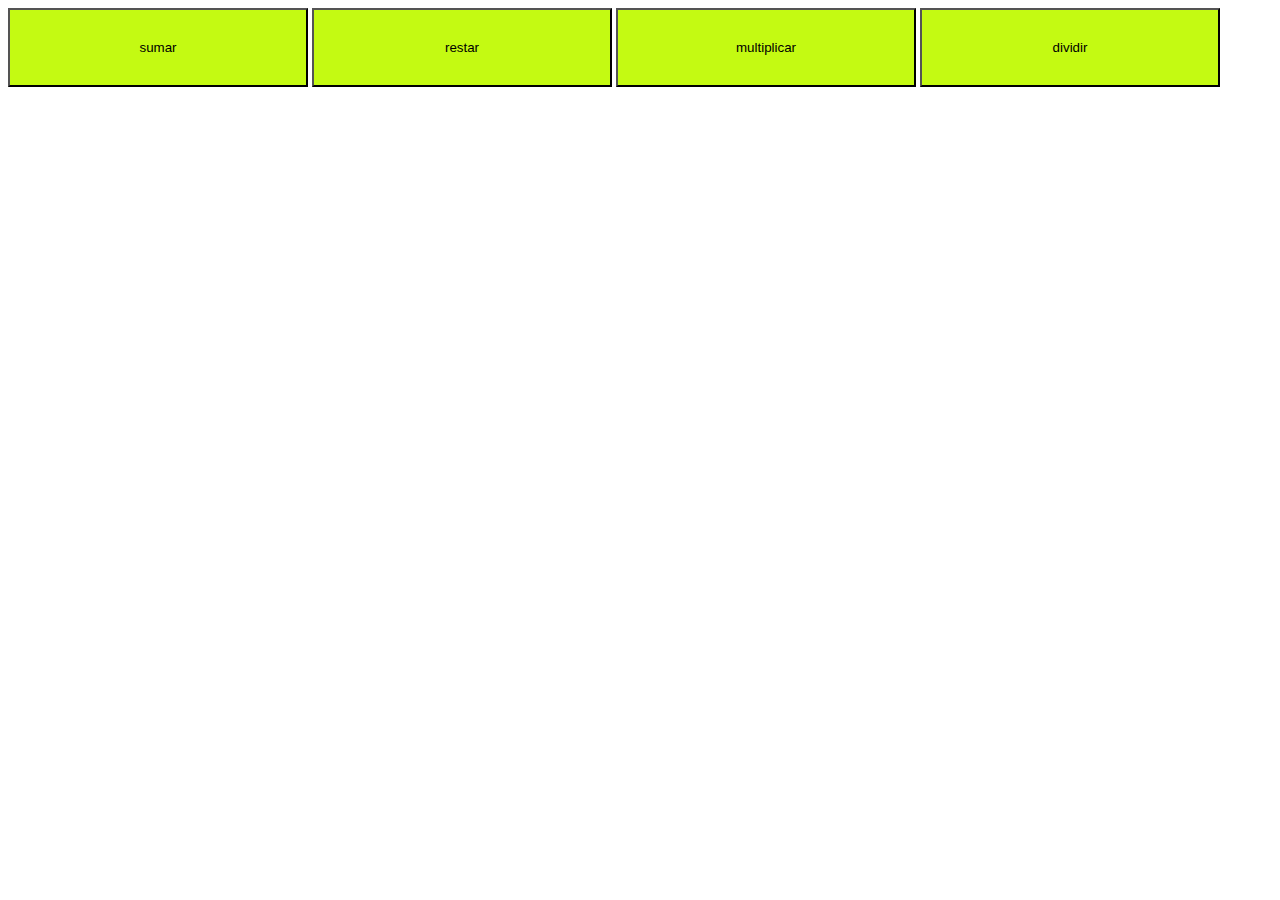
==== index.html @ 4c41f6bb "salchipapa30000000000000000000000000" ====
<!DOCTYPE html>
<html lang="en">
<head>
    <link rel="stylesheet" href="css/estilos.css">
    <meta charset="UTF-8">
    <meta name="viewport" content="width=device-width, initial-scale=1.0">
    
    <title>Document</title>
</head>

<body>
    <form>
            <input type="button" value="sumar" onclick ="sumar()">
            <input type="button" value="restar" onclick="restar()">
            <input type="button" value="multiplicar" onclick="multiplicar()">
            <input type="button" value="dividir"  onclick="dividir()">
    </form>   
<script src="JS/main.js">
     
</script>
    
</body>
</html>
---- css/estilos.css ----
input[type="button"]{
width: 300px;
padding: 30px;
background-color: rgb(196, 250, 18);
}
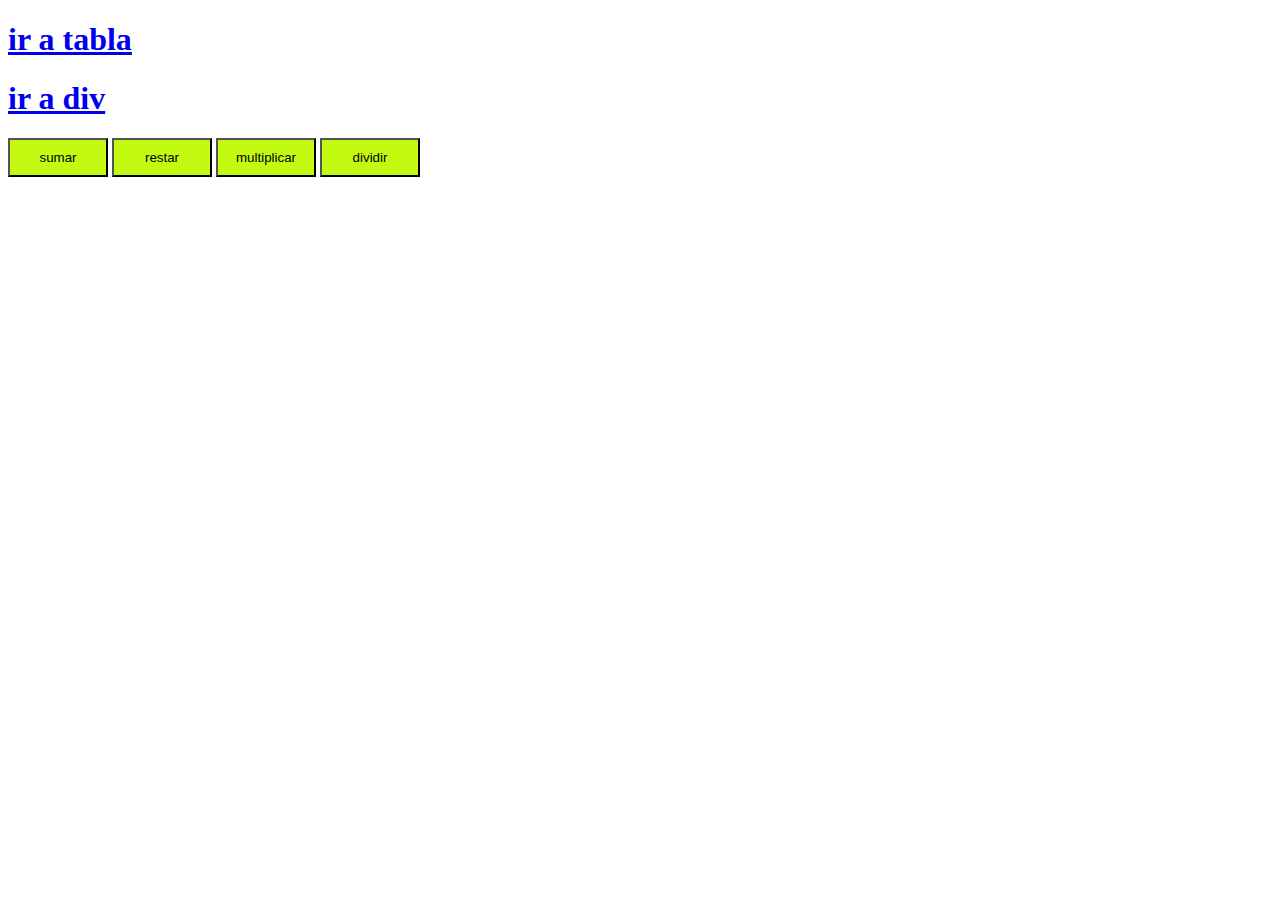
==== commit 50859f21: "papichulo" ====
--- a/index.html
+++ b/index.html
@@ -9,6 +9,10 @@
 </head>
 
 <body>
+
+
+    <h1><a href="tabla.html">ir a tabla</a></h1>
+    <h1><a href="creadorDIV.html">ir a div</a></h1>
     <form>
             <input type="button" value="sumar" onclick ="sumar()">
             <input type="button" value="restar" onclick="restar()">
--- a/css/estilos.css
+++ b/css/estilos.css
@@ -1,7 +1,27 @@
 
 input[type="button"]{
-width: 300px;
-padding: 30px;
+width: 100px;
+padding: 10px;
 background-color: rgb(196, 250, 18);
 }
+#boton {
+    background-color: blueviolet;
+    color: rgb(244, 241, 241);
+    padding: 20px 20px;
+    border: none;
+    border-radius: 10px;
+    font-size: 16px;
+    width: 10%;
+}
+.borde-negro{
+    font-weight: bold;
+    font-size: 15px;
+    border-radius: 8px;
+    padding: 10px;
+    margin-top : 10px;
+    background-color: rgb(5, 222, 16);
+    font-size: 25px;
+    width: 10%;
+    color: aliceblue;
+}
     